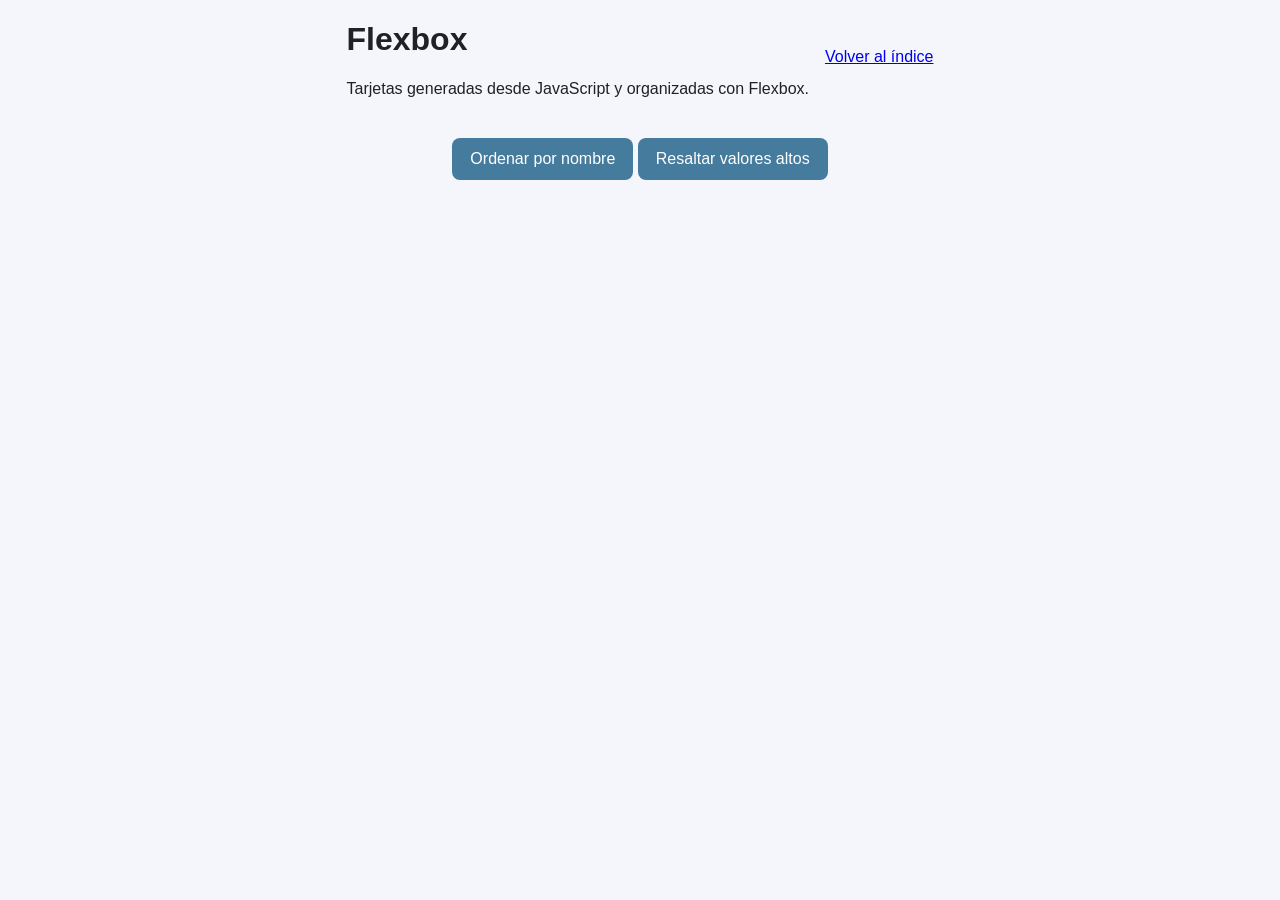
==== flexbox.html @ 09946060 "Creación de Flexbox y modificación de Styles.css." ====
<!DOCTYPE html>
<html lang="es">
<head>
  <meta charset="UTF-8">
  <meta name="viewport" content="width=device-width, initial-scale=1.0">
  <title>Flexbox</title>
  <link rel="stylesheet" href="styles.css">
</head>
<body>
  <header class="page-header">
    <div>
      <h1>Flexbox</h1>
      <p>Tarjetas generadas desde JavaScript y organizadas con Flexbox.</p>
    </div>
    <a href="index.html" class="secondary-link">Volver al índice</a>
  </header>

  <main class="page-main">
    <section class="flexbox-controls">
      <button id="sortButton">Ordenar por nombre</button>
      <button id="toggleButton">Resaltar valores altos</button>
    </section>
---- styles.css ----
body {
  margin: 0;
  font-family: Arial, sans-serif;
  background: #f4f6fb;
  color: #202124;
}


.page-header {
  display: flex;
  justify-content: center;
  align-items: center;
  gap: 16px;
  flex-wrap: wrap;
}



.page-main {
  max-width: 1080px;
  margin: 24px auto;
  text-align: center;
  padding: 0 20px 40px;
}



button {
  border: none;
  border-radius: 8px;
  background: #457b9d;
  color: #fff;
  padding: 12px 18px;
  cursor: pointer;
  font-size: 1rem;
}


button:hover {
  background: #1d3557;
}
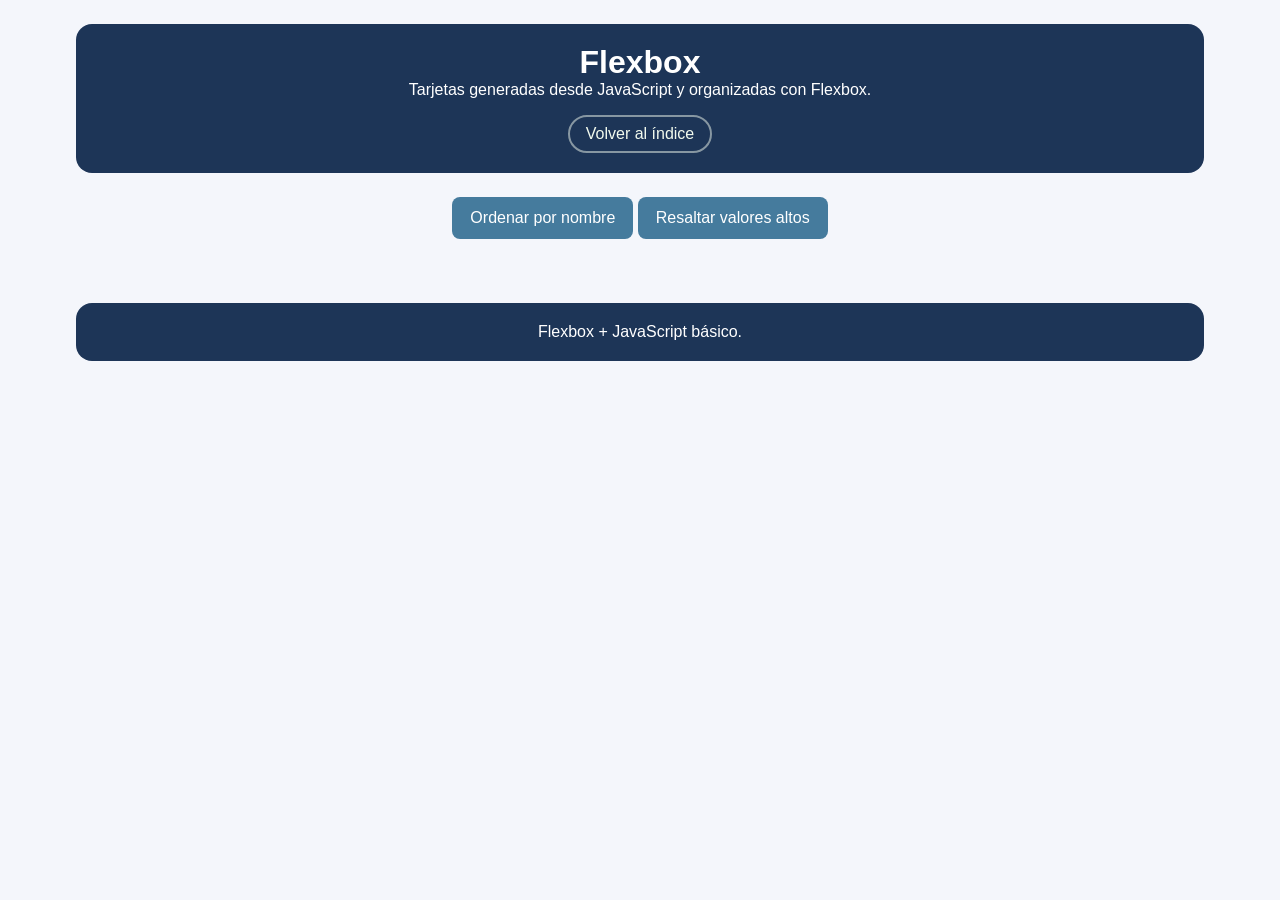
==== commit ae7bc7cb: "Creación de React.html y modificaciones a otros html." ====
--- a/flexbox.html
+++ b/flexbox.html
@@ -20,3 +20,14 @@
       <button id="sortButton">Ordenar por nombre</button>
       <button id="toggleButton">Resaltar valores altos</button>
     </section>
+
+    <section id="cardContainer" class="cards-grid"></section>
+  </main>
+
+  <footer class="page-footer">
+    Flexbox + JavaScript básico.
+  </footer>
+
+  <script src="flexbox.js"></script>
+</body>
+</html>
--- a/styles.css
+++ b/styles.css
@@ -7,6 +7,15 @@
   color: #202124;
 }
 
+.page-header, .page-footer {
+  background: #1d3557;
+  color: #fff;
+  padding: 20px 24px;
+  text-align: center;
+  max-width: 1080px;
+  margin: 24px auto 0;
+  border-radius: 16px;
+}
 
 .page-header {
   display: flex;
@@ -16,7 +25,19 @@
   flex-wrap: wrap;
 }
 
+.page-header > div {
+  flex: 1 1 100%;
+}
 
+.page-header h1, .page-header p {
+  margin: 0;
+}
+
+.page-footer {
+  display: flex;
+  justify-content: center;
+  align-items: center;
+}
 
 .page-main {
   max-width: 1080px;
@@ -25,6 +46,14 @@
   padding: 0 20px 40px;
 }
 
+
+.secondary-link {
+  color: #f1faee;
+  text-decoration: none;
+  border: 2px solid rgba(241, 250, 238, 0.5);
+  padding: 8px 16px;
+  border-radius: 999px;
+}
 
 
 button {
@@ -41,3 +70,42 @@
 button:hover {
   background: #1d3557;
 }
+
+
+.form-card label {
+  display: block;
+  margin-bottom: 12px;
+  font-weight: 600;
+}
+
+.form-card input {
+  width: 100%;
+  padding: 10px 12px;
+  border-radius: 8px;
+  border: 1px solid #d3d3d3;
+  margin-top: 6px;
+}
+
+.form-card button {
+  width: 100%;
+  margin-top: 12px;
+}
+
+.table-wrapper {
+  overflow-x: auto;
+}
+
+table {
+  width: 100%;
+  border-collapse: collapse;
+}
+
+th, td {
+  text-align: left;
+  padding: 12px 14px;
+  border-bottom: 1px solid #e2e8f0;
+}
+
+th {
+  background: #f1f5f9;
+}
